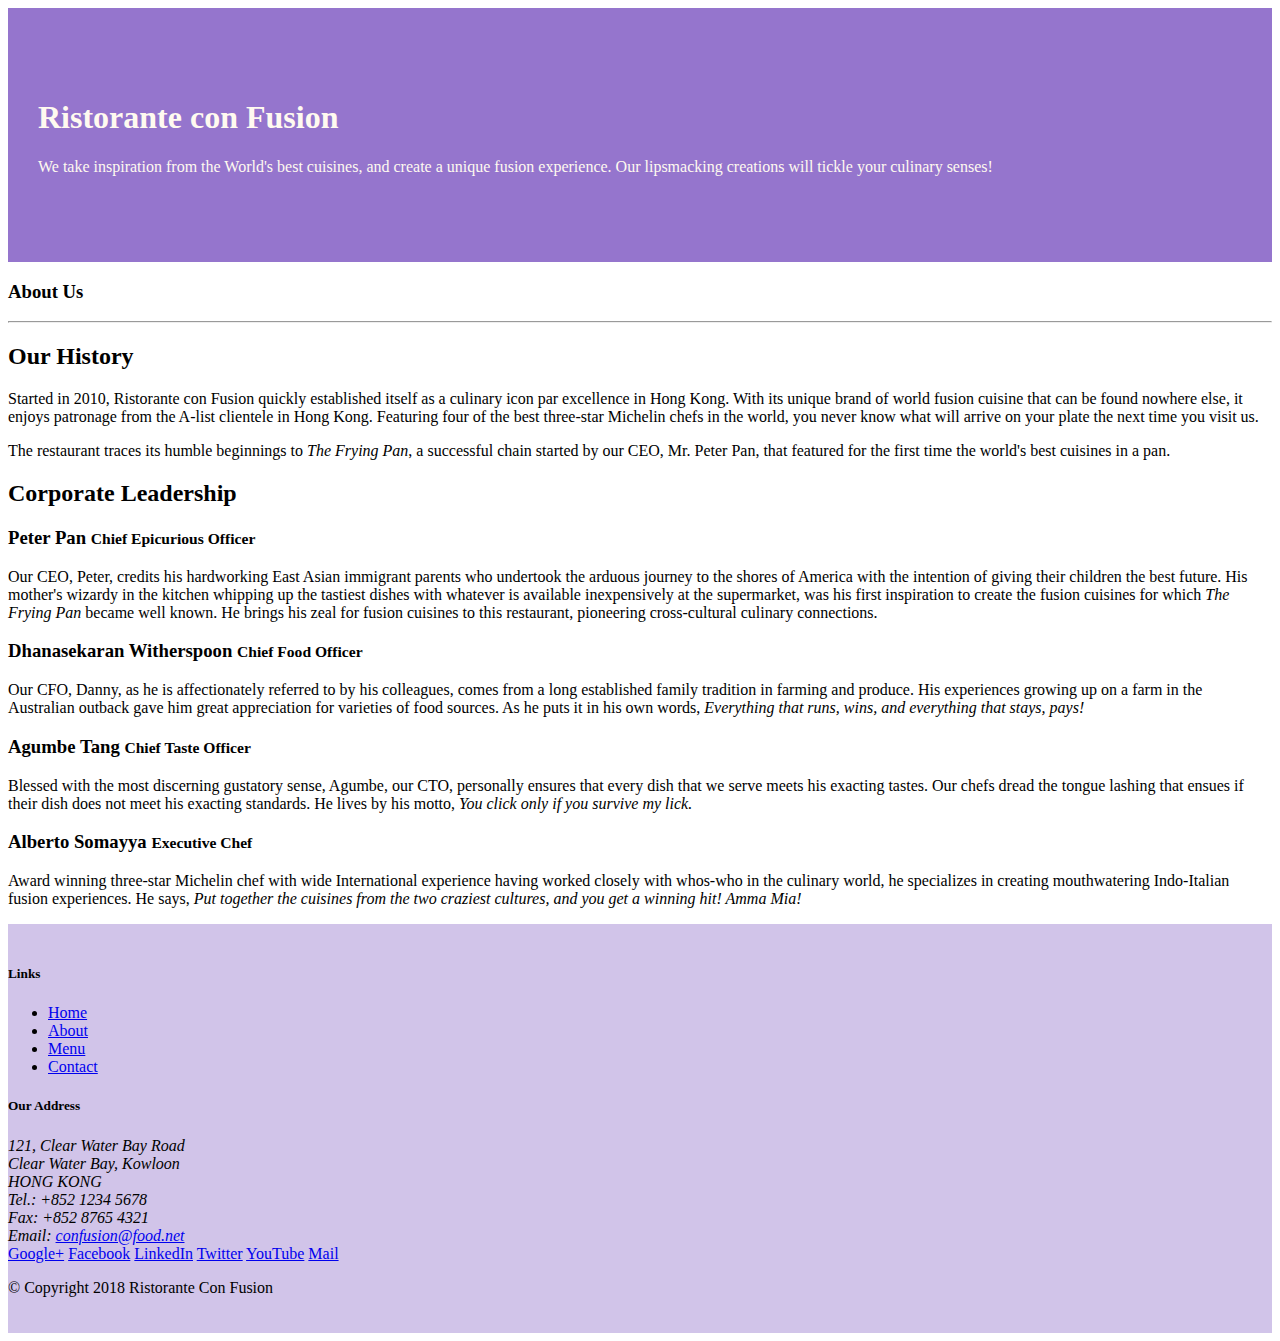
==== aboutus.html @ 24b2b41c "Bootstrap 2" ====
<!DOCTYPE html>
<html lang="en">


<head>
    <meta charset="utf-8">
    <meta name="viewport" content="width=device-width, initial-scale=1, shrink-to-fit=no">
    <meta http-equiv="x-ua-compatible" content="ie-edge">

    <link rel="stylesheet" href="node_modules/bootstrap/dist/css/bootstrap.min.css">
    <link rel="stylesheet" href="css/styles.css" >
    <title>Ristorante Con Fusion: About Us</title>

</head>

<body>

    <header class="jumbotron">
        <div class="container">
            <div class="row row-header">
                <div class="col-12 col-sm-6">
                    <h1>Ristorante con Fusion</h1>
                    <p>We take inspiration from the World's best cuisines, and create a unique fusion experience. Our lipsmacking creations will tickle your culinary senses!</p>
                </div>
                <div class="col-12 col-sm">
                </div>
            </div>
        </div>
    </header>

    <div  class="container">
        <div>
            <div>
               <h3>About Us</h3>
               <hr>
            </div>
        </div>

        <div class="row">
            <div class="col-sm-6">
                <h2>Our History</h2>
                <p>Started in 2010, Ristorante con Fusion quickly established itself as a culinary icon par excellence in Hong Kong. With its unique brand of world fusion cuisine that can be found nowhere else, it enjoys patronage from the A-list clientele in Hong Kong.  Featuring four of the best three-star Michelin chefs in the world, you never know what will arrive on your plate the next time you visit us.</p>
                <p>The restaurant traces its humble beginnings to <em>The Frying Pan</em>, a successful chain started by our CEO, Mr. Peter Pan, that featured for the first time the world's best cuisines in a pan.</p>
            </div class="col-12 col-sm">
            <div>
            </div>
        </div>


        <div class="row">
            <div class="col-12">
                <h2>Corporate Leadership</h2>
                <h3>Peter Pan <small>Chief Epicurious Officer</small></h3>
                <p>Our CEO, Peter, credits his hardworking East Asian immigrant parents who undertook the arduous journey to the shores of America with the intention of giving their children the best future. His mother's wizardy in the kitchen whipping up the tastiest dishes with whatever is available inexpensively at the supermarket, was his first inspiration to create the fusion cuisines for which <em>The Frying Pan</em> became well known. He brings his zeal for fusion cuisines to this restaurant, pioneering cross-cultural culinary connections.</p>
                <h3>Dhanasekaran Witherspoon <small>Chief Food Officer</small></h3>
                <p>Our CFO, Danny, as he is affectionately referred to by his colleagues, comes from a long established family tradition in farming and produce. His experiences growing up on a farm in the Australian outback gave him great appreciation for varieties of food sources. As he puts it in his own words, <em>Everything that runs, wins, and everything that stays, pays!</em></p>
                <h3>Agumbe Tang <small>Chief Taste Officer</small></h3>
                <p>Blessed with the most discerning gustatory sense, Agumbe, our CTO, personally ensures that every dish that we serve meets his exacting tastes. Our chefs dread the tongue lashing that ensues if their dish does not meet his exacting standards. He lives by his motto, <em>You click only if you survive my lick.</em></p>
                <h3>Alberto Somayya <small>Executive Chef</small></h3>
                <p>Award winning three-star Michelin chef with wide International experience having worked closely with whos-who in the culinary world, he specializes in creating mouthwatering Indo-Italian fusion experiences. He says, <em>Put together the cuisines from the two craziest cultures, and you get a winning hit! Amma Mia!</em></p>
            </div>
       </div>

    </div>

    <footer class="footer">
        <div class="container">
            <div class="row">             
                <div class="col-4 offset-1 col-sm-2">
                    <h5>Links</h5>
                    <ul class="list-unstyled">
                        <li><a href="#">Home</a></li>
                        <li><a href="#">About</a></li>
                        <li><a href="#">Menu</a></li>
                        <li><a href="#">Contact</a></li>
                    </ul>
                </div>
                <div class="col-7 col-sm-5">
                    <h5>Our Address</h5>
                    <address>
		              121, Clear Water Bay Road<br>
		              Clear Water Bay, Kowloon<br>
		              HONG KONG<br>
		              Tel.: +852 1234 5678<br>
		              Fax: +852 8765 4321<br>
		              Email: <a href="mailto:confusion@food.net">confusion@food.net</a>
		           </address>
                </div>
                <div class="col-12 col-sm-4 align-self-center">
                    <div class="text-center">
                        <a href="http://google.com/+">Google+</a>
                        <a href="http://www.facebook.com/profile.php?id=">Facebook</a>
                        <a href="http://www.linkedin.com/in/">LinkedIn</a>
                        <a href="http://twitter.com/">Twitter</a>
                        <a href="http://youtube.com/">YouTube</a>
                        <a href="mailto:">Mail</a>
                    </div>
                </div>
           </div>
           <div class="row justify-content-center">             
                <div class="col-auto">
                    <p>© Copyright 2018 Ristorante Con Fusion</p>
                </div>
           </div>
        </div>
    </footer>
    

    <script src="node_modules/jquery/dist/jquery.slim.min.js"></script>
    <script src="node_modules/popper.js/dist/umd/popper.min.js"></script>
    <script src="node_modules/bootstrap/dist/js/bootstrap.min.js"></script>

</body>

</html>
---- css/styles.css ----
.row-header{
    margin: 0px auto;
    padding: 0px auto;
}

.row-content{
    margin: 0px auto;
    padding: 50px 0px 50px 0px;
    border-bottom: 1px ridge;
    min-height: 400px;    
}

.footer{
    background-color: #D1C4E9;
    margin: 0px auto;
    padding: 20px 0px 20px 0px;
}


.jumbotron{
    padding: 70px 30px 70px 30px;
    margin: 0px auto;
    background: #9575CD;
    color: floralwhite;
}

.address{
    font-size: 80%;
    margin: 0px;
    color: #0f0f0f;    
}
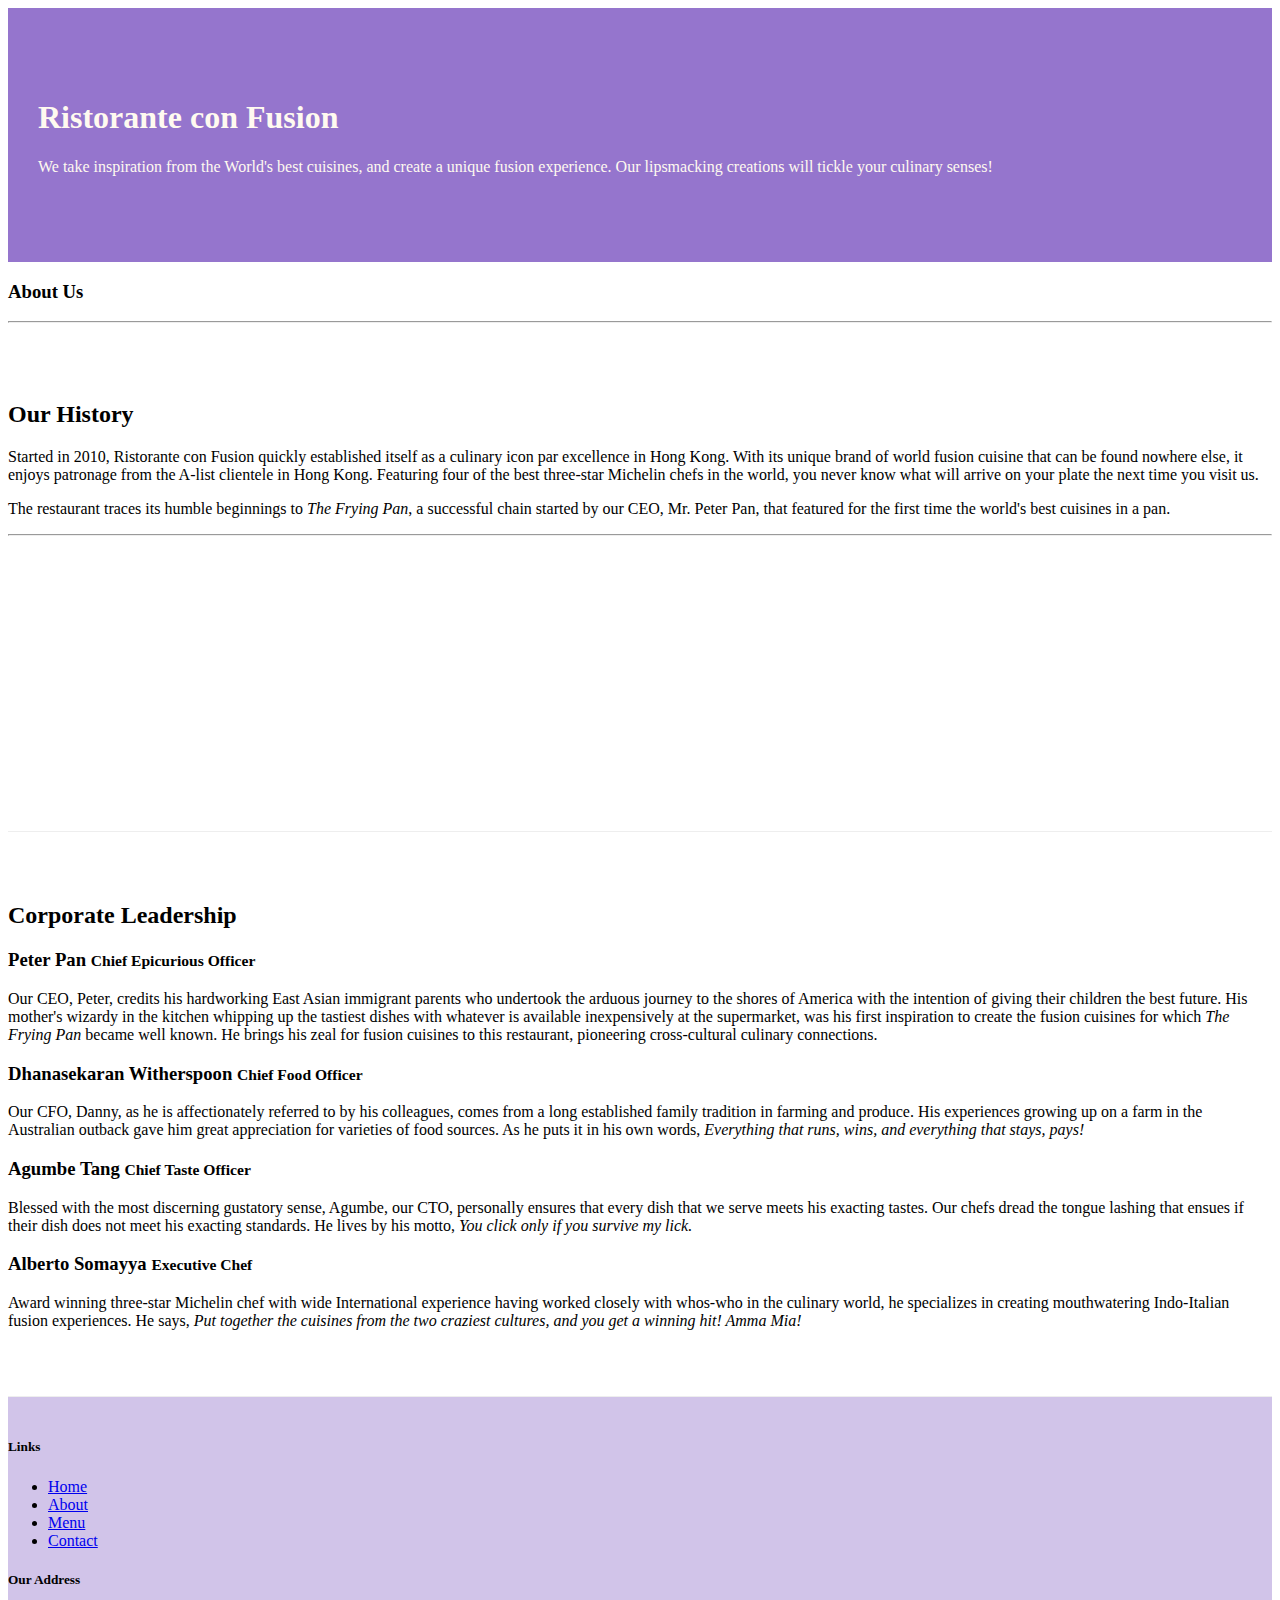
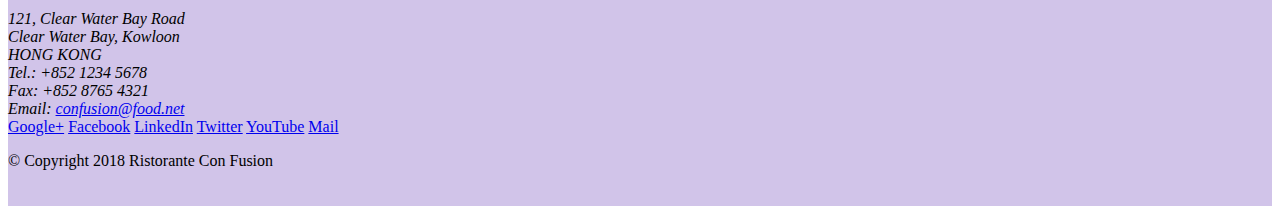
==== commit 9317e521: "Some padding" ====
--- a/aboutus.html
+++ b/aboutus.html
@@ -36,28 +36,29 @@
             </div>
         </div>
 
-        <div class="row">
-            <div class="col-sm-6">
+        <div class="row row-content">
+            <div class="col-12 col-sm-6">
                 <h2>Our History</h2>
                 <p>Started in 2010, Ristorante con Fusion quickly established itself as a culinary icon par excellence in Hong Kong. With its unique brand of world fusion cuisine that can be found nowhere else, it enjoys patronage from the A-list clientele in Hong Kong.  Featuring four of the best three-star Michelin chefs in the world, you never know what will arrive on your plate the next time you visit us.</p>
-                <p>The restaurant traces its humble beginnings to <em>The Frying Pan</em>, a successful chain started by our CEO, Mr. Peter Pan, that featured for the first time the world's best cuisines in a pan.</p>
-            </div class="col-12 col-sm">
-            <div>
+                <p>The restaurant traces its humble beginnings to <em>The Frying Pan</em>, a successful chain started by our CEO, Mr. Peter Pan, that featured for the first time the world's best cuisines in a pan.</p>                
             </div>
+            <hr>
+            <div class="col-12 col-sm">                
+            </div>           
         </div>
 
 
-        <div class="row">
+        <div class="row row-content">
             <div class="col-12">
                 <h2>Corporate Leadership</h2>
                 <h3>Peter Pan <small>Chief Epicurious Officer</small></h3>
-                <p>Our CEO, Peter, credits his hardworking East Asian immigrant parents who undertook the arduous journey to the shores of America with the intention of giving their children the best future. His mother's wizardy in the kitchen whipping up the tastiest dishes with whatever is available inexpensively at the supermarket, was his first inspiration to create the fusion cuisines for which <em>The Frying Pan</em> became well known. He brings his zeal for fusion cuisines to this restaurant, pioneering cross-cultural culinary connections.</p>
+                <p class="d-none d-sm-block">Our CEO, Peter, credits his hardworking East Asian immigrant parents who undertook the arduous journey to the shores of America with the intention of giving their children the best future. His mother's wizardy in the kitchen whipping up the tastiest dishes with whatever is available inexpensively at the supermarket, was his first inspiration to create the fusion cuisines for which <em>The Frying Pan</em> became well known. He brings his zeal for fusion cuisines to this restaurant, pioneering cross-cultural culinary connections.</p>
                 <h3>Dhanasekaran Witherspoon <small>Chief Food Officer</small></h3>
-                <p>Our CFO, Danny, as he is affectionately referred to by his colleagues, comes from a long established family tradition in farming and produce. His experiences growing up on a farm in the Australian outback gave him great appreciation for varieties of food sources. As he puts it in his own words, <em>Everything that runs, wins, and everything that stays, pays!</em></p>
+                <p class="d-none d-sm-block">Our CFO, Danny, as he is affectionately referred to by his colleagues, comes from a long established family tradition in farming and produce. His experiences growing up on a farm in the Australian outback gave him great appreciation for varieties of food sources. As he puts it in his own words, <em>Everything that runs, wins, and everything that stays, pays!</em></p>
                 <h3>Agumbe Tang <small>Chief Taste Officer</small></h3>
-                <p>Blessed with the most discerning gustatory sense, Agumbe, our CTO, personally ensures that every dish that we serve meets his exacting tastes. Our chefs dread the tongue lashing that ensues if their dish does not meet his exacting standards. He lives by his motto, <em>You click only if you survive my lick.</em></p>
+                <p class="d-none d-sm-block">Blessed with the most discerning gustatory sense, Agumbe, our CTO, personally ensures that every dish that we serve meets his exacting tastes. Our chefs dread the tongue lashing that ensues if their dish does not meet his exacting standards. He lives by his motto, <em>You click only if you survive my lick.</em></p>
                 <h3>Alberto Somayya <small>Executive Chef</small></h3>
-                <p>Award winning three-star Michelin chef with wide International experience having worked closely with whos-who in the culinary world, he specializes in creating mouthwatering Indo-Italian fusion experiences. He says, <em>Put together the cuisines from the two craziest cultures, and you get a winning hit! Amma Mia!</em></p>
+                <p class="d-none d-sm-block">Award winning three-star Michelin chef with wide International experience having worked closely with whos-who in the culinary world, he specializes in creating mouthwatering Indo-Italian fusion experiences. He says, <em>Put together the cuisines from the two craziest cultures, and you get a winning hit! Amma Mia!</em></p>
             </div>
        </div>
 
